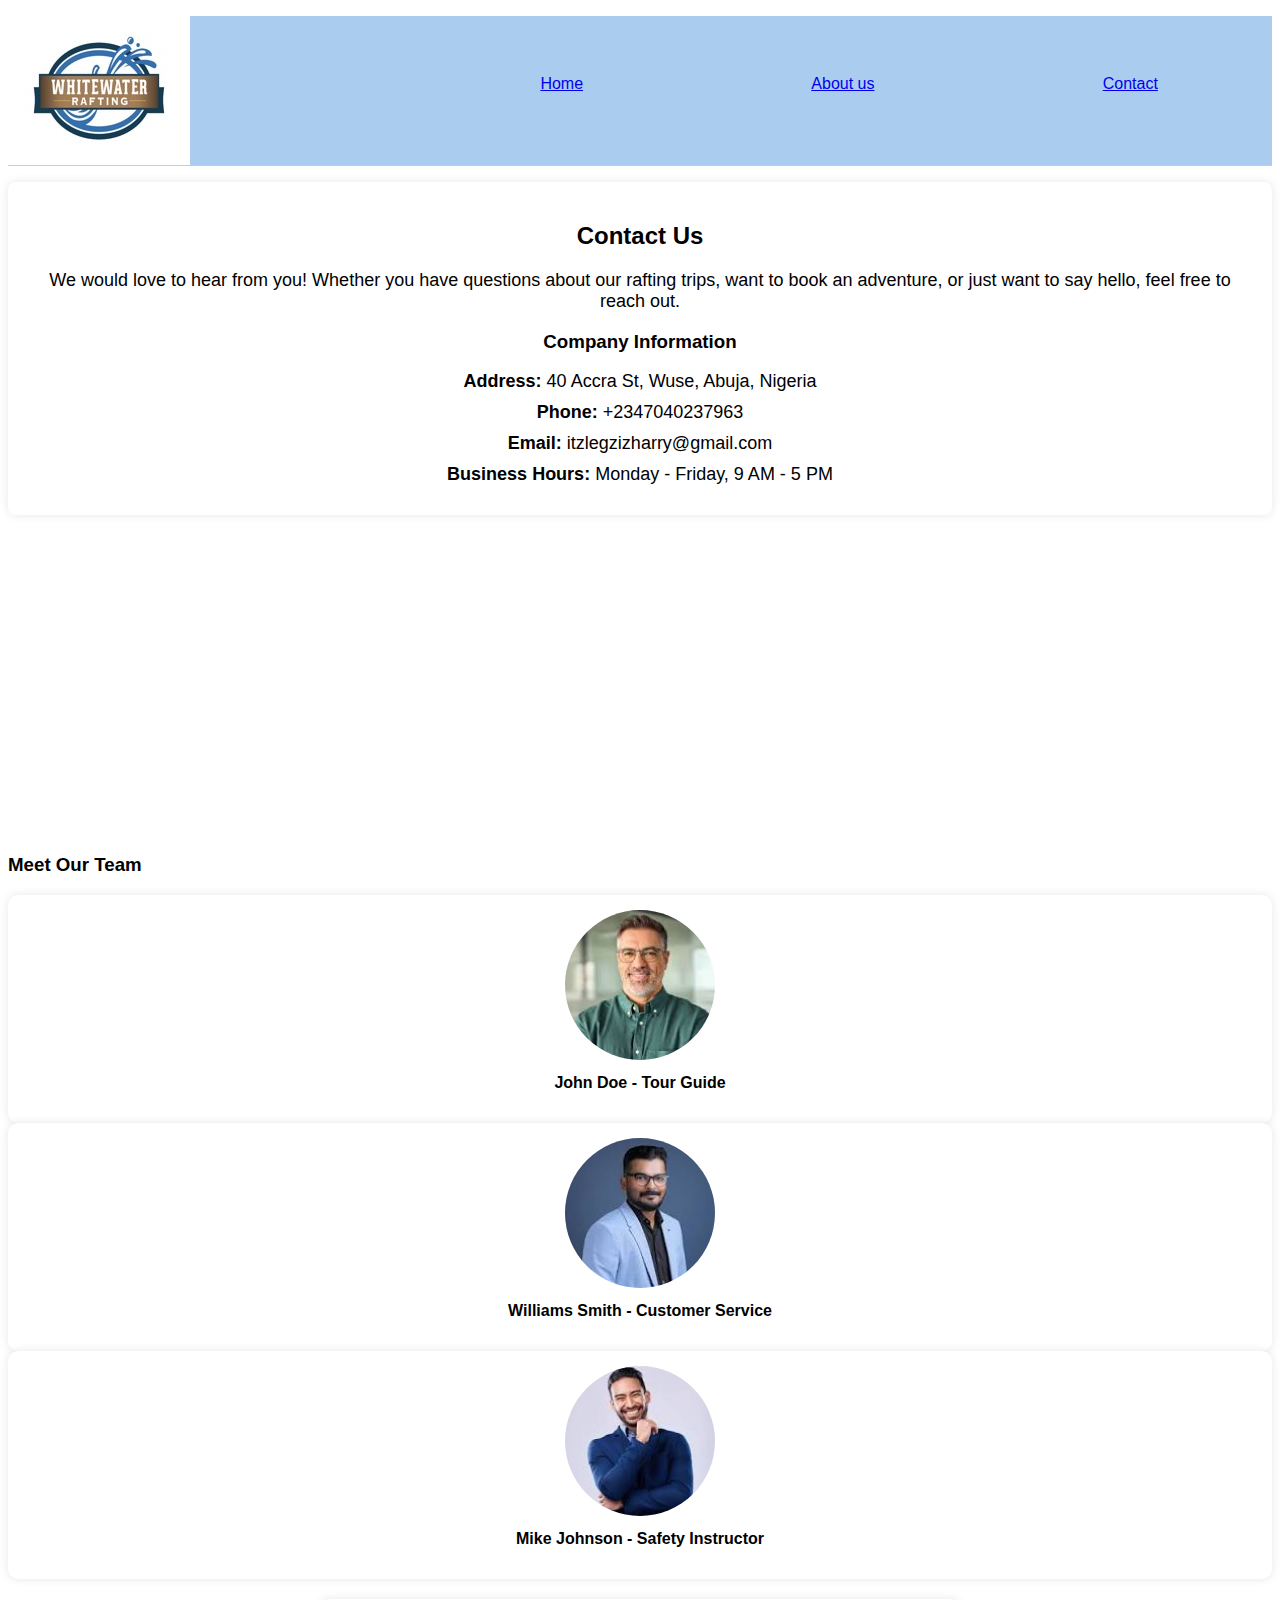
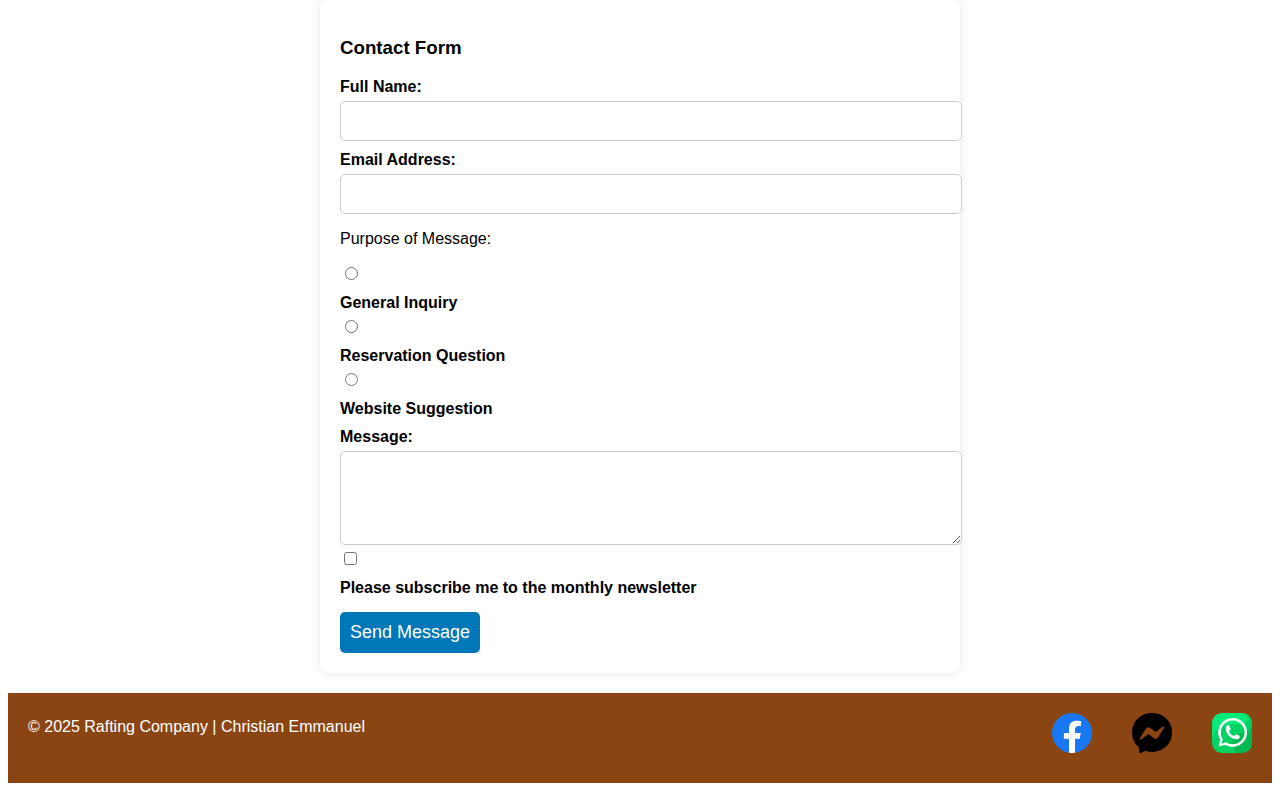
==== wwr/contact.html @ d16ca1aa "good work" ====
<!DOCTYPE html>
 <html lang="en">
 <head>
     <meta charset="UTF-8">
     <meta name="viewport" content="width=device-width, initial-scale=1.0">
     <meta name="description" content="Get in touch with Whitewater Rafting for inquiries, reservations, or feedback. Contact us via phone, email, or visit our location with the help of our map.">
     <meta name="author" content="Your Name">
     <title>Contact Us - Rafting Company</title>
     <link rel="preconnect" href="https://fonts.googleapis.com">
     <link rel="preconnect" href="https://fonts.gstatic.com" crossorigin>
     <link href="https://fonts.googleapis.com/css2?family=Merriweather:wght@400;700;900&family=Roboto:wght@400;700&display=swap" rel="stylesheet">
     <link rel="stylesheet" href="styles/rafting.css">
 </head>
 <body>
     
     <header>
             <img src="images/z-wwr-blue.jpg" alt="Rafting Company Logo">
         <nav>
                <ul class="navigating"></ul>
                    <li><a href="index.html">Home</a></li>
                    <li><a href="about.html">About us</a></li>
                    <li><a href="contact.html">Contact</a></li>
                </ul>
         </nav>
     </header>
     <main class="container">
        <section class="company-info">
            <h2>Contact Us</h2>
            <p>We would love to hear from you! Whether you have questions about our rafting trips, want to book an adventure, or just want to say hello, feel free to reach out.</p>
            <h3>Company Information</h3>
            <p><strong>Address:</strong> 40 Accra St, Wuse, Abuja, Nigeria</p>
            <p><strong>Phone:</strong> +2347040237963</p>
            <p><strong>Email:</strong> itzlegzizharry@gmail.com</p>
            <p><strong>Business Hours:</strong> Monday - Friday, 9 AM - 5 PM</p>
        </section>
        <section class="map-container">

            <iframe src="https://www.google.com/maps/embed?pb=!1m14!1m12!1m3!1d37483.762171420516!2d7.48709799227916!3d9.06420473662741!2m3!1f0!2f0!3f0!3m2!1i1024!2i768!4f13.1!5e0!3m2!1sen!2sng!4v1743782000811!5m2!1sen!2sng" width="600" height="450" style="border:0;" allowfullscreen="" loading="lazy" referrerpolicy="no-referrer-when-downgrade"></iframe>
        </section>
        <section class="employee-profiles">
            <h3>Meet Our Team</h3>
            <div class="employee-profile">
                <img src="images/Employee-profile3.jpg" alt="John Doe">
                <p>John Doe - Tour Guide</p>
            </div>
            <div class="employee-profile">
                <img src="images/Employee-profile4.jpg" alt="Jane Smith">
                <p>Williams Smith - Customer Service</p>
            </div>
            <div class="employee-profile">
                <img src="images/Employee-profile2.jpg" alt="Mike Johnson">
                <p>Mike Johnson - Safety Instructor</p>
            </div>
        </section>
        <section class="contact-form">
            <h3>Contact Form</h3>
            <form action="#" method="post">
                <label for="name">Full Name:</label>
                <input type="text" id="name" name="name" required>
                
                <label for="email">Email Address:</label>
                <input type="email" id="email" name="email" required>
                
                <p>Purpose of Message:</p>
                <input type="radio" id="general" name="purpose" value="general">
                <label for="general">General Inquiry</label> 
                
                <input type="radio" id="reservation" name="purpose" value="reservation">
                <label for="reservation">Reservation Question</label>
                
                <input type="radio" id="suggestion" name="purpose" value="suggestion">
                <label for="suggestion">Website Suggestion</label>
                
                <label for="message">Message:</label>
                <textarea id="message" name="message" rows="4" required></textarea>
                
                <input type="checkbox" id="subscribe" name="subscribe">
                <label for="subscribe">Please subscribe me to the monthly newsletter</label>
                
                <button type="submit">Send Message</button>
            </form>
        </section>
     </main>
     <footer>
         <p>&copy; 2025 Rafting Company | Christian Emmanuel</p>
         <nav class="sociallinks">
         <a href="https://https://www.facebook.com/share/1FQ9afvkTX/">
             <img src="images/5296499_fb_facebook_facebook logo_icon.png" alt="Facebook">
         <a href="https://m.me/Christian david">
             <img src="images/5305159_bubble_chat_facebook_messenger_messenger logo_icon.png" alt="messenger"></a>
         <a href="https://+2347040237963">
             <img src="images/whatsapp_2504957.png" alt="whatsapp">
         </a>
            </nav>
     </footer>
 </body>
 </html>
---- wwr/styles/rafting.css ----
:root {
    --primary-color: #0044cc; /* Blue */
    --secondary-color: #222222; /* Black */
    --accent-color: #8B4513; /* Brown */
    --highlight-color: #800080; /* Purple */
    --text-color: #333333;
    --background-color: #f9f9f9;
}
header {
    background-color: #ace; /* Dark background color */
    margin: 1rem auto;
    display: grid;
    grid-template-columns: 150px 5fr; /* Adjust the width of the logo and navigation */
    align-items: center;
    border-bottom: 1px solid #ccc; /* Add a border at the bottom */
    width: 100%; /* Limit the width of the header */
}

.logo img {
    margin: 0 0.25rem 0 1rem;
    width: 100px;  /* Adjust logo size */
    height: auto;
}
nav {
    display: flex;
    justify-content: space-around;
    list-style: none;
    margin: 0;
    padding: 0;
}
.navigation {
	display: flex;
	flex-wrap: wrap;
	list-style: none;
	padding: 0;
	font-family: Arial, sans-serif;
}

.navigation li {
	flex: 1 1 auto;
}

.navigation a {
	display: block;
	color: navy;
	padding: 20px;
	text-decoration: none;
	font-size: 1.2rem;
}

.navigation a:hover {
	color: tomato;
	font-weight: 700;
	text-decoration: underline;
}

body {
	font-family: Acme, Arial, sans-serfi;
}

article {
    display: flex;
    flex-direction: row-reverse;
    margin: 1em auto;
	border: 1px solid rgb(0 0 0 / 0.1);
	padding: 1em;
	background-color: #ace;
	width: 96%;
	font-size: 1.2rem;
    top: -35rem;
    position: relative;
}
article img {
    display: block;
    width: 25%;
    height: auto;
}
article h2 {
    font-size: 2rem;
    color: #003366;
    margin: 0.5em 0;
}


.hero img {
    display: block;
    width: 100%;
    height: 100vh;
}
.hero h1 {
    font-size: 3.5rem;
    text-align: center;
    margin: 0.5em 0;
    top: -35rem;
    position: relative;
    color: #003366;
}
article p {
    font-size: 1.5rem;
    color: #003366;
    margin: 0.5em 0; 

}
.history {
    max-width: 100%;
    margin: auto; 
    padding: 1em;
    background-color: #ace;
    border: 1px solid rgb(0 0 0 / 0.1);
    text-align: center;
    top: -30rem;
    position: relative;
}
.history-im {
    display: flex;
    flex-direction: row;
    margin: 1em auto;
    padding: 1em;
    background-color: #ace;
    width: 90%;
    font-size: 1.2rem;
    border: 1px solid rgb(0 0 0 / 0.1);
}
  
.history-im img {
   display: inline-block;
   margin: 0 20px;
   width: 200px;
    height: auto;
    border-radius: 50%;
    border: 1px solid #ccc;
    box-shadow: 0 0 10px #ccc;
    transition: 0.3s;
    align-items: center;
}

.history-im p {
    display: inline-block;
    max-width: 70%;
    text-align: justify;
}
.history-im img:hover {
    transform: scale(1.1);
}
.adventure {
    width:100% ;
    height: 100%;
    border: 3px burlywood;
    background-color: bisque;
    text-align:center ;
    top: -30rem;
    position: relative;

}

.adventure-images {
    grid-area: 40px;
    border: 3px burlywood;
    background-color: bisque;
    justify-content:space-around
    
}
.adventure-images img {
    width: 220px;
    height: auto;
    border: 1px solid rgb(0 0 0 / 0.2);
    box-shadow: 0 0 10px #ccc;
    transition: 0.3s;
    margin: 1em;
    align-items: flex-start;
}
.caption {
    display: grid;
    grid-template-columns: repeat(5, 1fr);
    background-color: #222;
    color: aquamarine;
    font: italic smaller sans-serif;
    padding: 3px;
    text-align: center;
    flex-direction:column-reverse ;
}
footer{
    display: flex;
    justify-content: space-between;
    height: 10vh; 
    background-color: #8B4513;
    top: -100rem;
}
footer img {
    display: flex;
    flex-direction: column;
    align-items: flex-end;
    padding: 20px;
    position: fixe;
    right: 10px;
    top: 50px;
    width: 50px;
    transform: translateZ(-50);
}
footer p{
    text-align: center;
    padding: 20px;
    border: #333;
    color: white;
    margin-top: auto;
}
footer p {
    margin: 5px 0;
}
footer img {
    width: 40px;
    height: auto;
    margin-bottom :10px; 
}
.contact-form {
    background: white;
    padding: 20px;
    border-radius: 10px;
    box-shadow: 0 0 10px rgba(0, 0, 0, 0.1);
    max-width: 600px;
    margin: 20px auto;
}

.contact-form label {
    font-weight: bold;
    display: block;
    margin: 10px 0 5px;
}

.contact-form input, .contact-form textarea {
    width: 100%;
    padding: 10px;
    border: 1px solid #ccc;
    border-radius: 5px;
    font-size: 16px;
}

.contact-form input[type="radio"],
.contact-form input[type="checkbox"] {
    width: auto;
    margin-right: 5px;
}

.contact-form button {
    background-color: #0077b6;
    color: white;
    padding: 10px;
    border: none;
    border-radius: 5px;
    font-size: 18px;
    cursor: pointer;
    margin-top: 10px;
}

.contact-form button:hover {
    background-color: #005f8a;
}
.employee-section {
    display: flex;
    justify-content: center;
    gap: 20px;
    flex-wrap: wrap;
    margin-top: 20px;
}

.employee-profile {
    text-align: center;
    background: white;
    padding: 15px;
    border-radius: 10px;
    box-shadow: 0 0 10px rgba(0, 0, 0, 0.1);
}

.employee-profile img {
    width: 150px;
    height: 150px;
    border-radius: 50%;
    object-fit: cover;
}

.employee-profile p {
    font-weight: bold;
    margin-top: 10px;
}
.company-info {
    background-color: white;
    padding: 20px;
    text-align: center;
    border-radius: 8px;
    box-shadow: 0 0 10px rgba(0, 0, 0, 0.1);
}

.company-info p {
    font-size: 18px;
    margin: 10px 0;
}
.map-container {
    display: flex;
    justify-content: center;
    margin-top: 20px;
}

.map-container iframe {
    width: 100%;
    max-width: 600px;
    height: 300px;
    border-radius: 8px;
}
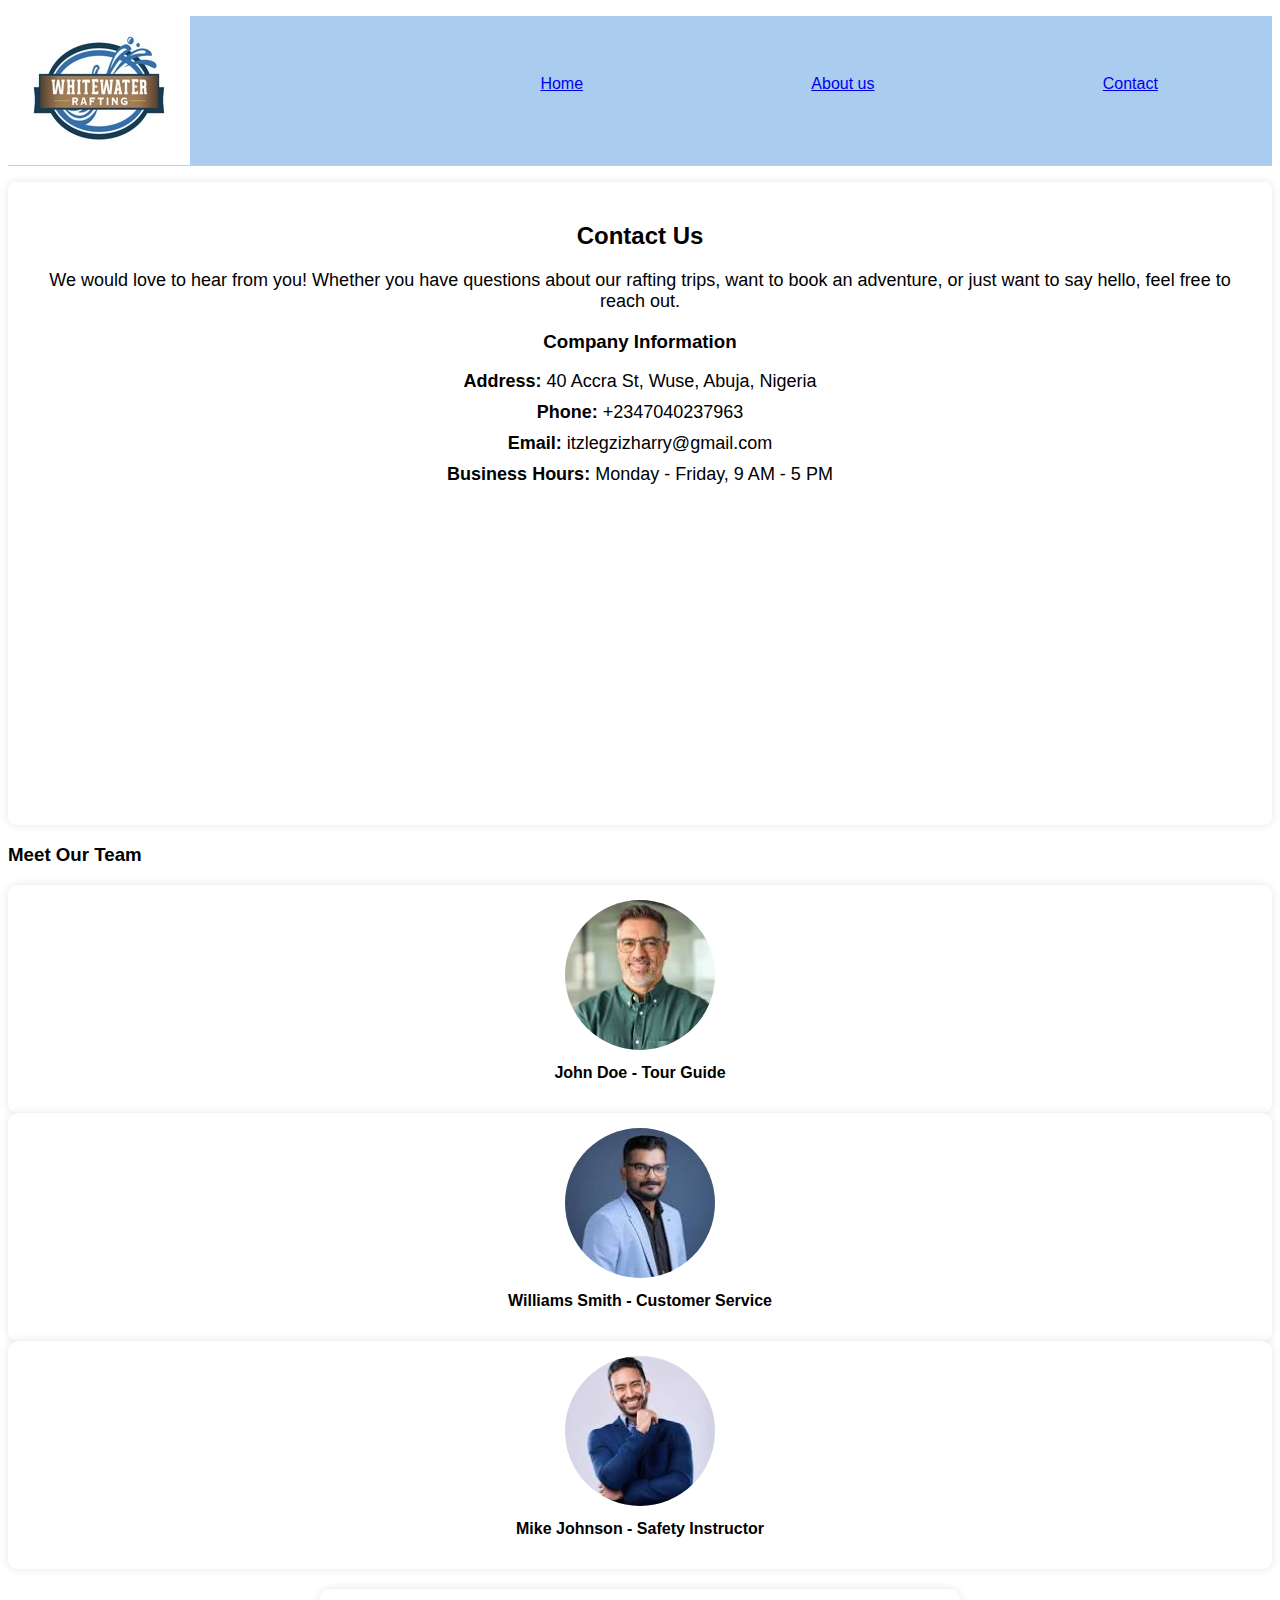
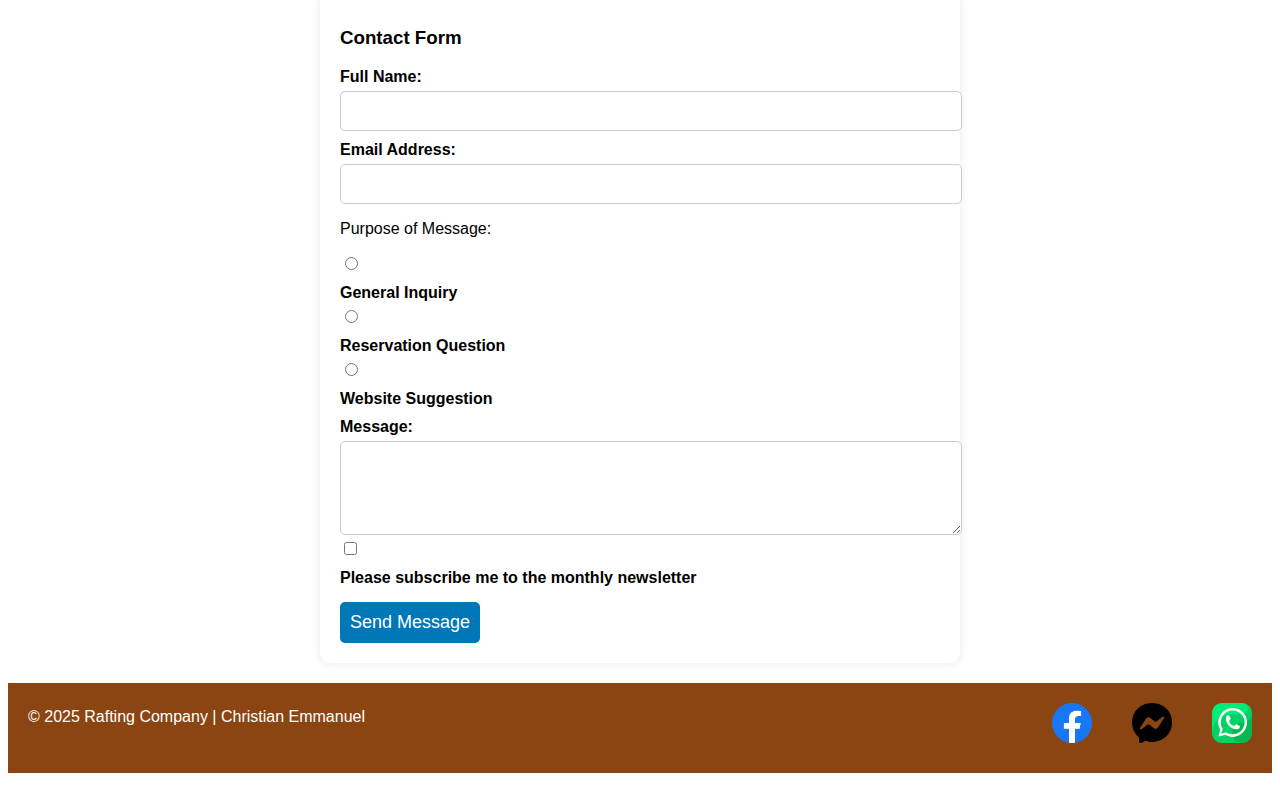
==== commit 3347a815: "me" ====
--- a/wwr/contact.html
+++ b/wwr/contact.html
@@ -14,13 +14,12 @@
  <body>
      
      <header>
-             <img src="images/z-wwr-blue.jpg" alt="Rafting Company Logo">
+        <img src="images/z-wwr-blue.jpg" alt="Rafting Company Logo">
          <nav>
-                <ul class="navigating"></ul>
-                    <li><a href="index.html">Home</a></li>
-                    <li><a href="about.html">About us</a></li>
-                    <li><a href="contact.html">Contact</a></li>
-                </ul>
+             <ul class="navigating"></ul>
+                 <li><a href="index.html">Home</a></li>
+                  <li><a href="about.html">About us</a></li>
+                  <li><a href="contact.html">Contact</a></li>
          </nav>
      </header>
      <main class="container">
@@ -32,10 +31,9 @@
             <p><strong>Phone:</strong> +2347040237963</p>
             <p><strong>Email:</strong> itzlegzizharry@gmail.com</p>
             <p><strong>Business Hours:</strong> Monday - Friday, 9 AM - 5 PM</p>
-        </section>
-        <section class="map-container">
-
-            <iframe src="https://www.google.com/maps/embed?pb=!1m14!1m12!1m3!1d37483.762171420516!2d7.48709799227916!3d9.06420473662741!2m3!1f0!2f0!3f0!3m2!1i1024!2i768!4f13.1!5e0!3m2!1sen!2sng!4v1743782000811!5m2!1sen!2sng" width="600" height="450" style="border:0;" allowfullscreen="" loading="lazy" referrerpolicy="no-referrer-when-downgrade"></iframe>
+            <div class="map-container">
+             <iframe src="https://www.google.com/maps/embed?pb=!1m14!1m12!1m3!1d37483.762171420516!2d7.48709799227916!3d9.06420473662741!2m3!1f0!2f0!3f0!3m2!1i1024!2i768!4f13.1!5e0!3m2!1sen!2sng!4v1743782000811!5m2!1sen!2sng" width="600" height="450" style="border:0;" allowfullscreen="" loading="lazy" referrerpolicy="no-referrer-when-downgrade"></iframe>
+            </div>
         </section>
         <section class="employee-profiles">
             <h3>Meet Our Team</h3>
@@ -84,13 +82,12 @@
      <footer>
          <p>&copy; 2025 Rafting Company | Christian Emmanuel</p>
          <nav class="sociallinks">
-         <a href="https://https://www.facebook.com/share/1FQ9afvkTX/">
-             <img src="images/5296499_fb_facebook_facebook logo_icon.png" alt="Facebook">
-         <a href="https://m.me/Christian david">
-             <img src="images/5305159_bubble_chat_facebook_messenger_messenger logo_icon.png" alt="messenger"></a>
-         <a href="https://+2347040237963">
-             <img src="images/whatsapp_2504957.png" alt="whatsapp">
-         </a>
+         <a href="https://https://www.facebook.com/share/1FQ9afvkTX/"></a>
+             <img src="images/face.png" alt="Facebook">
+         <a href="https://m.me/Christian-david" ></a>
+             <img src="images/messenger.png" alt="messenger">
+         <a href="https://+2347040237963"></a>
+             <img src="images/whatsapp.png" alt="whatsapp">
             </nav>
      </footer>
  </body>
--- a/wwr/styles/rafting.css
+++ b/wwr/styles/rafting.css
@@ -28,6 +28,7 @@
     margin: 0;
     padding: 0;
 }
+nav 
 .navigation {
 	display: flex;
 	flex-wrap: wrap;
@@ -154,7 +155,6 @@
 }
 
 .adventure-images {
-    grid-area: 40px;
     border: 3px burlywood;
     background-color: bisque;
     justify-content:space-around
@@ -191,11 +191,11 @@
     flex-direction: column;
     align-items: flex-end;
     padding: 20px;
-    position: fixe;
+    display: fixe;
     right: 10px;
     top: 50px;
     width: 50px;
-    transform: translateZ(-50);
+    transform: translateZ(-50px);
 }
 footer p{
     text-align: center;
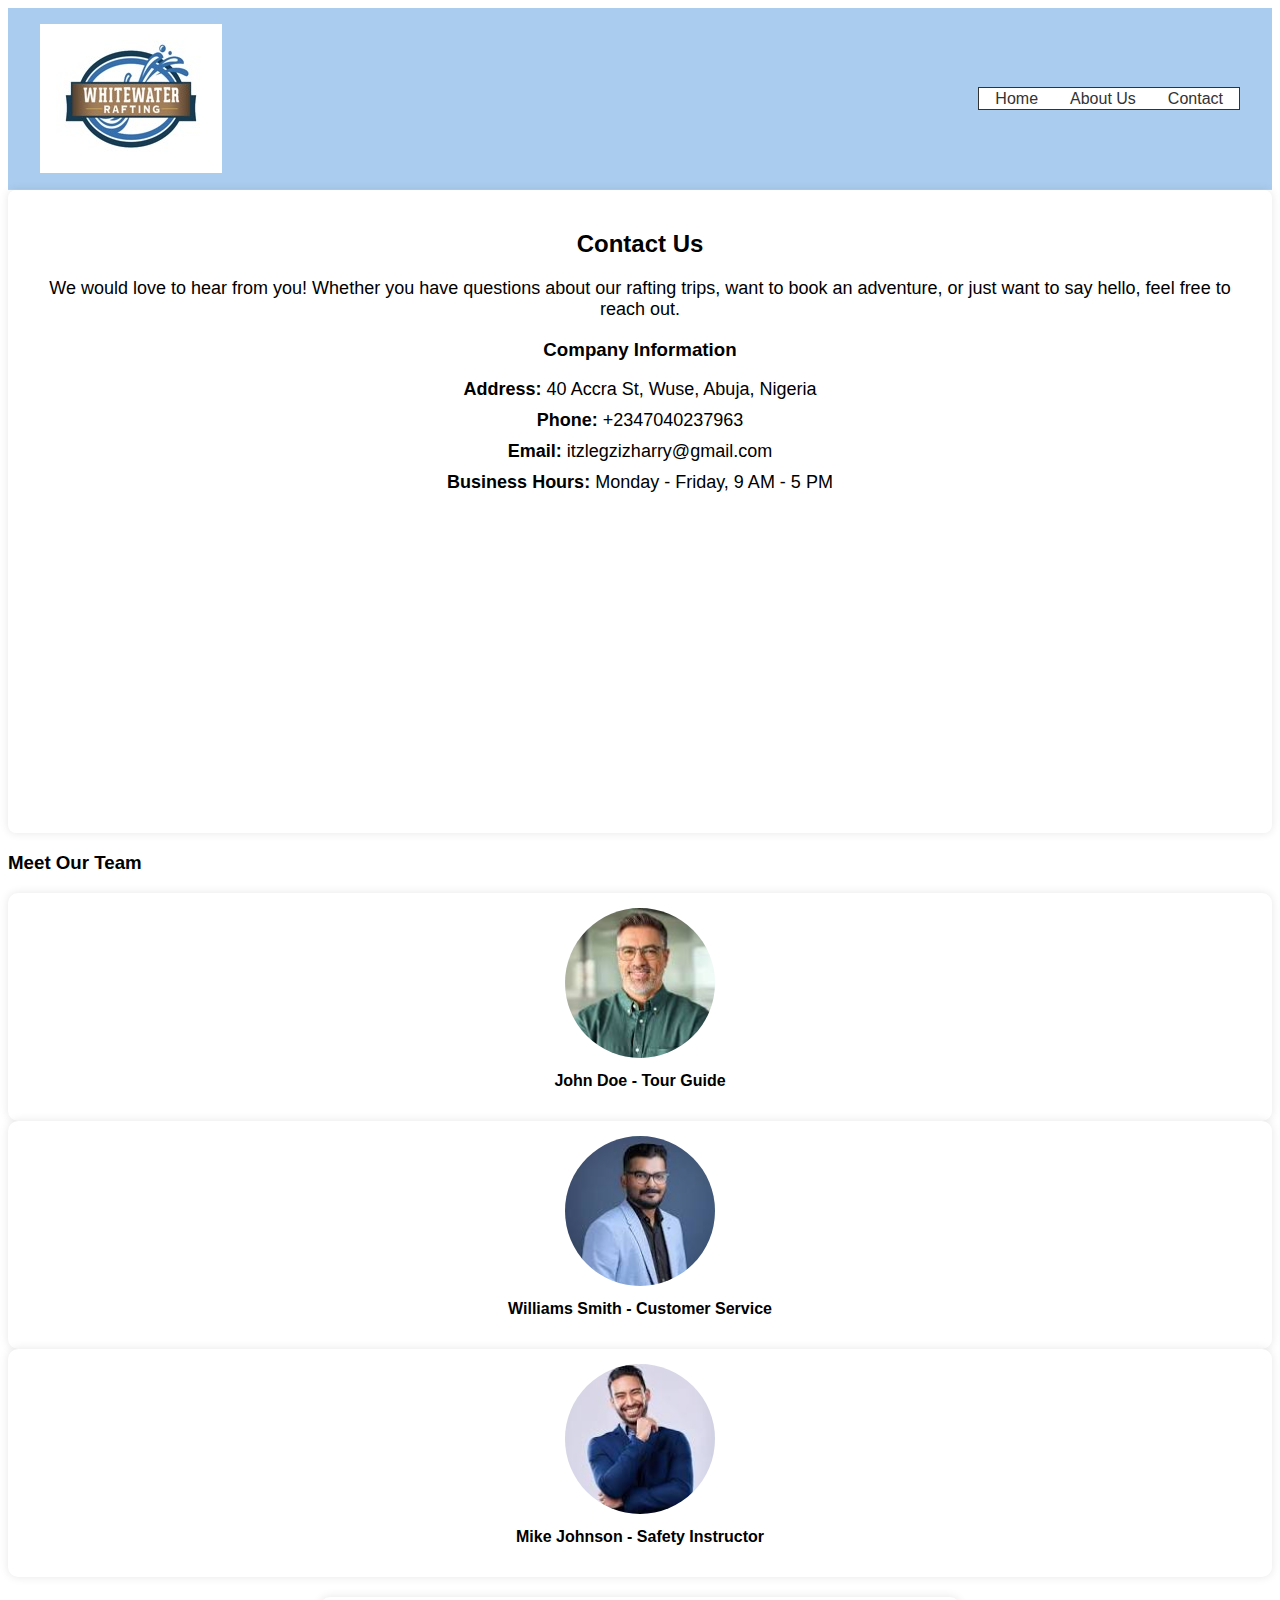
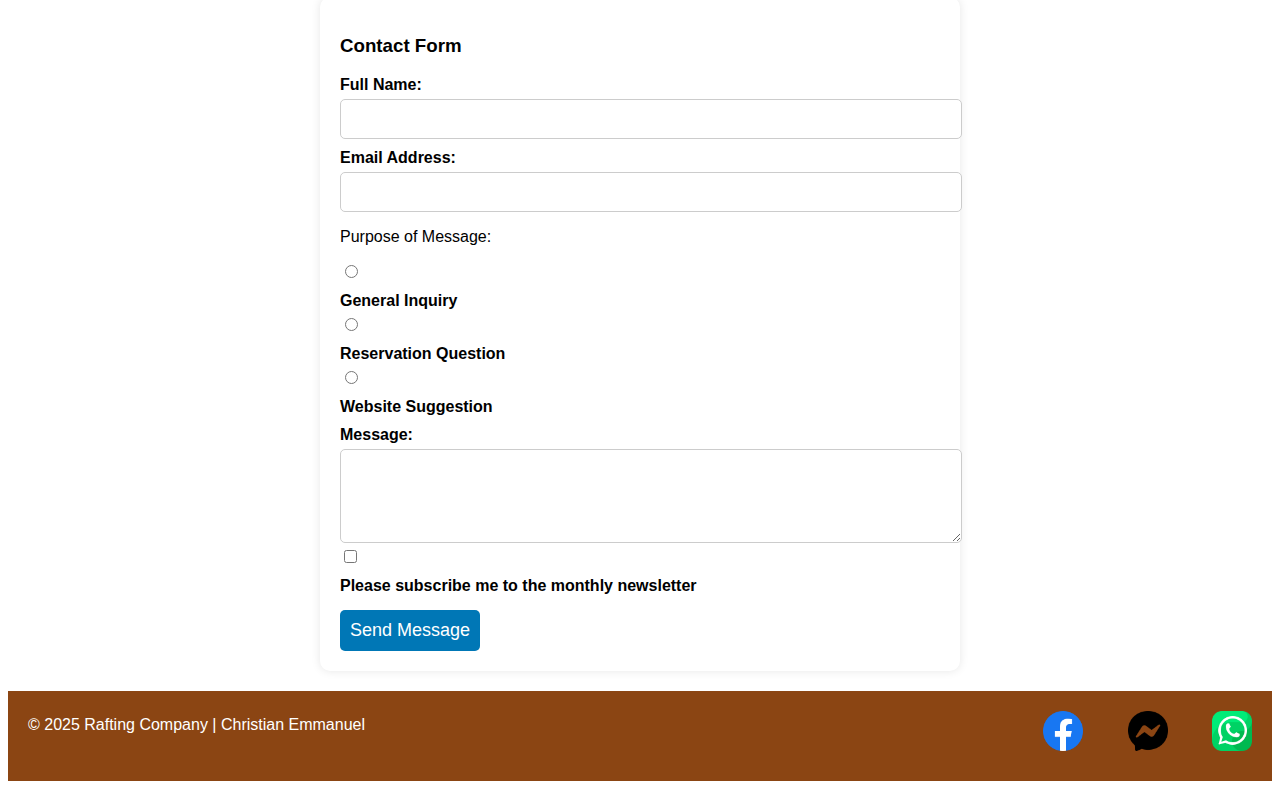
==== commit 2ff9149d: "yes" ====
--- a/wwr/contact.html
+++ b/wwr/contact.html
@@ -16,10 +16,11 @@
      <header>
         <img src="images/z-wwr-blue.jpg" alt="Rafting Company Logo">
          <nav>
-             <ul class="navigating"></ul>
-                 <li><a href="index.html">Home</a></li>
-                  <li><a href="about.html">About us</a></li>
-                  <li><a href="contact.html">Contact</a></li>
+                <ul>
+                    <li><a href="index.html">Home</a></li>
+                    <li><a href="about.html">About Us</a></li>
+                    <li><a href="contact.html">Contact</a></li>
+                </ul>
          </nav>
      </header>
      <main class="container">
--- a/wwr/styles/rafting.css
+++ b/wwr/styles/rafting.css
@@ -8,12 +8,12 @@
 }
 header {
     background-color: #ace; /* Dark background color */
-    margin: 1rem auto;
-    display: grid;
-    grid-template-columns: 150px 5fr; /* Adjust the width of the logo and navigation */
+    display: flex;
+    padding: 1rem 2rem;
+    justify-content: space-between;
     align-items: center;
     border-bottom: 1px solid #ccc; /* Add a border at the bottom */
-    width: 100%; /* Limit the width of the header */
+
 }
 
 .logo img {
@@ -21,38 +21,33 @@
     width: 100px;  /* Adjust logo size */
     height: auto;
 }
-nav {
-    display: flex;
-    justify-content: space-around;
+nav ul{
+    display: flex;
+    gap: 0;
     list-style: none;
     margin: 0;
     padding: 0;
-}
-nav 
-.navigation {
-	display: flex;
-	flex-wrap: wrap;
-	list-style: none;
-	padding: 0;
-	font-family: Arial, sans-serif;
-}
-
-.navigation li {
-	flex: 1 1 auto;
-}
-
-.navigation a {
-	display: block;
-	color: navy;
-	padding: 20px;
-	text-decoration: none;
-	font-size: 1.2rem;
-}
-
-.navigation a:hover {
-	color: tomato;
-	font-weight: 700;
-	text-decoration: underline;
+    border: 1px solid #333; /* Add a border around the navigation */
+}
+
+
+nav ul li:last-child {
+    border-right: none; /* Remove the right border from the last item */
+}
+nav ul li a {
+    display: block;
+    padding: .10rem 1rem;
+    text-decoration: none;
+    color: #333;
+    background-color: #fff;
+    font-weight: 500;
+    text-align: center;
+    transition: background-color 0.3s ease, color 0.3s ease;
+}  
+
+nav ul li a:hover {
+    background-color: #ddd;
+    color: #000;
 }
 
 body {
@@ -181,13 +176,14 @@
 }
 footer{
     display: flex;
+    flex-direction: row;
     justify-content: space-between;
     height: 10vh; 
     background-color: #8B4513;
     top: -100rem;
 }
 footer img {
-    display: flex;
+
     flex-direction: column;
     align-items: flex-end;
     padding: 20px;
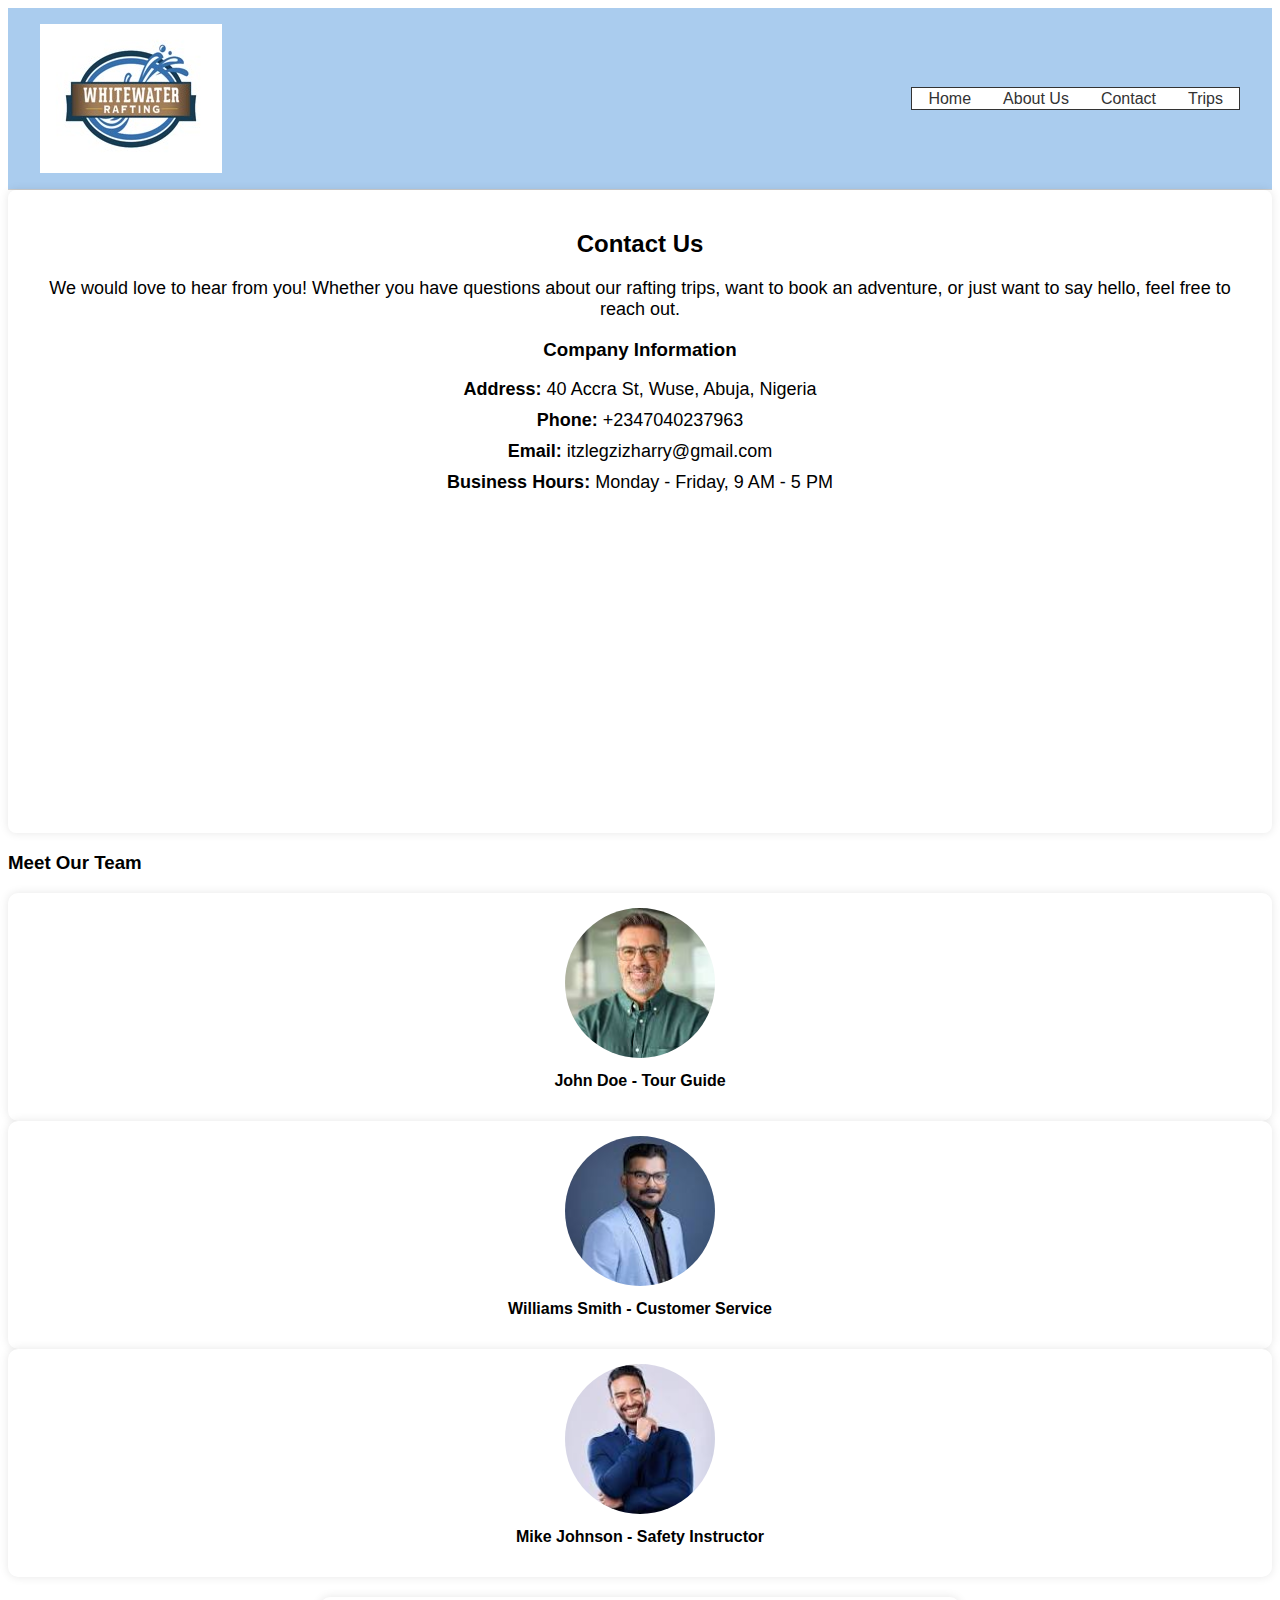
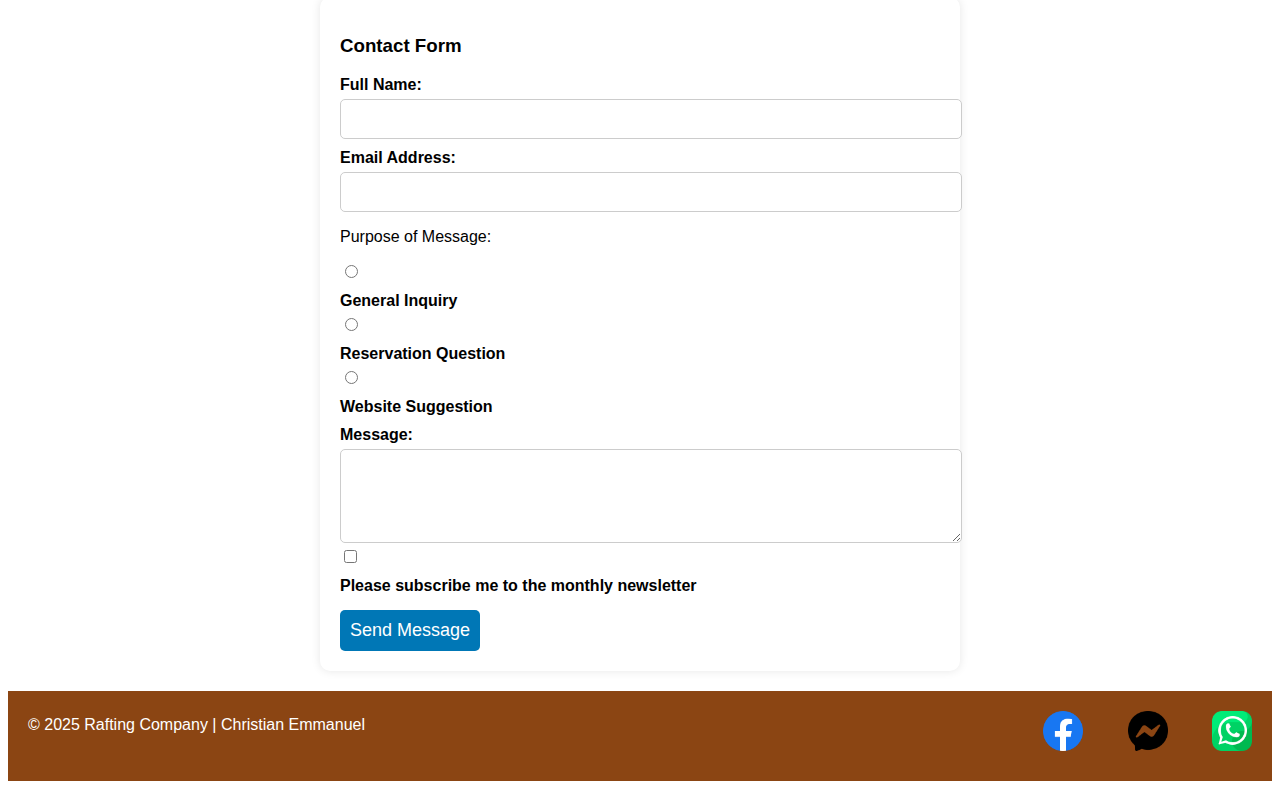
==== commit 87cacc3f: "abi" ====
--- a/wwr/contact.html
+++ b/wwr/contact.html
@@ -20,6 +20,7 @@
                     <li><a href="index.html">Home</a></li>
                     <li><a href="about.html">About Us</a></li>
                     <li><a href="contact.html">Contact</a></li>
+                    <li><a href="trips.html">Trips</a></li>
                 </ul>
          </nav>
      </header>
--- a/wwr/styles/rafting.css
+++ b/wwr/styles/rafting.css
@@ -21,6 +21,7 @@
     width: 100px;  /* Adjust logo size */
     height: auto;
 }
+
 nav ul{
     display: flex;
     gap: 0;
@@ -54,54 +55,69 @@
 	font-family: Acme, Arial, sans-serfi;
 }
 
-article {
-    display: flex;
-    flex-direction: row-reverse;
+.mission {
+    max-width: 100%;
+    margin: auto; 
+    padding: 1em;
+    background-color:#ccc;
+    border: 1px solid rgb(0 0 0 / 0.1);
+    text-align: center;
+    top: -45rem;
+    position: relative;
+}
+.mission-im {
+    display: flex;
+    flex-direction: row;
     margin: 1em auto;
-	border: 1px solid rgb(0 0 0 / 0.1);
-	padding: 1em;
-	background-color: #ace;
-	width: 96%;
-	font-size: 1.2rem;
-    top: -35rem;
-    position: relative;
-}
-article img {
-    display: block;
-    width: 25%;
-    height: auto;
-}
-article h2 {
-    font-size: 2rem;
-    color: #003366;
-    margin: 0.5em 0;
+    padding: 1em;
+    background-color: #ddd;
+    width: 90%;
+    font-size: 1.2rem;
+    border: 1px solid rgb(0 0 0 / 0.1);
+}
+  
+.mission-im img {
+   display: inline-block;
+   margin: 0 20px;
+   width: 200px;
+    height: auto;
+    border-radius: 50%;
+    border: 1px solid #ccc;
+    box-shadow: 0 0 10px #ccc;
+    transition: 0.3s;
+    align-items: center;
+}
+
+.mission-im p {
+    display: inline-block;
+    max-width: 70%;
+    text-align: justify;
+}
+.history-im img:hover {
+    transform: scale(1.1);
 }
 
 
 .hero img {
     display: block;
     width: 100%;
-    height: 100vh;
+    height : auto;
+    border-radius: 10px;
 }
 .hero h1 {
-    font-size: 3.5rem;
-    text-align: center;
-    margin: 0.5em 0;
-    top: -35rem;
+    font-size: 2.5rem;
+    color: #0077b6;                                                    
+    text-align: center;
+    margin-top: 20px;
+    top: -50rem;
     position: relative;
-    color: #003366;
-}
-article p {
-    font-size: 1.5rem;
-    color: #003366;
-    margin: 0.5em 0; 
-
+    text-shadow: 2px 2px 4px rgba(0, 0, 0, 0.5);
 }
 .history {
     max-width: 100%;
     margin: auto; 
     padding: 1em;
-    background-color: #ace;
+    background-color: #cccccc;
     border: 1px solid rgb(0 0 0 / 0.1);
     text-align: center;
     top: -30rem;
@@ -112,7 +128,7 @@
     flex-direction: row;
     margin: 1em auto;
     padding: 1em;
-    background-color: #ace;
+    background-color: rgb(224, 170, 238);
     width: 90%;
     font-size: 1.2rem;
     border: 1px solid rgb(0 0 0 / 0.1);
@@ -180,18 +196,17 @@
     justify-content: space-between;
     height: 10vh; 
     background-color: #8B4513;
-    top: -100rem;
+
 }
 footer img {
-
     flex-direction: column;
     align-items: flex-end;
     padding: 20px;
-    display: fixe;
     right: 10px;
     top: 50px;
     width: 50px;
     transform: translateZ(-50px);
+    height: auto;
 }
 footer p{
     text-align: center;
@@ -302,3 +317,118 @@
     height: 300px;
     border-radius: 8px;
 }
+/* Hero Section */
+.heroo {
+    display: flex;
+    align-items: center;
+    justify-content: center;
+    color: white;
+    background-image: url('https://images.unsplash.com/photo-1506748686214-e9df14d4d9d0?crop=entropy&cs=tinysrgb&fit=max&fm=jpg&ixid=MnwzNjUyOXwwfDF8c2VhcmNofDJ8fHJhZnRpbmd8ZW58MHx8fHwxNjg3NTY5NzA1&ixlib=rb-4.0.3&q=80&w=1080');
+    text-align: center;
+    padding: 100px 20px;
+}
+
+.heroo-content h2 {
+    font-size: 3em;
+    margin-bottom: 0.5em;
+    color: navy;
+}
+
+.heroo-content p {
+    font-size: 2em;
+    max-width: 700px;
+    margin: 0 auto 1.5em;
+    color: burlywood;
+}
+
+.cta-button {
+    background-color: #ff6347;
+    color: white;
+    padding: 15px 30px;
+    font-size: 1.2em;
+    text-decoration: none;
+    border-radius: 5px;
+}
+
+.cta-button:hover {
+    background-color: #e5533c;
+}
+
+/* Featured Trips Section */
+.featured-trips {
+    background-color: #f5f5f5;
+    padding: 50px 0;
+    text-align: center;
+}
+
+.featured-trips h2 {
+    font-size: 2.5em;
+    margin-bottom: 30px;
+}
+
+.trip {
+    display: inline-block;
+    width: 30%;
+    margin: 10px;
+    box-sizing: border-box;
+    background-color: white;
+    padding: 20px;
+    border-radius: 8px;
+    box-shadow: 0 4px 8px rgba(0, 0, 0, 0.1);
+}
+
+.trip img {
+    width: 100%;
+    border-radius: 8px;
+}
+
+.trip h3 {
+    font-size: 1.8em;
+    margin-top: 20px;
+}
+
+.testimonials {
+    background-color: #f9f9f9;
+    padding: 50px 0;
+    text-align: center;
+}
+
+.testimonial {
+    font-size: 1.2em;
+    font-style: italic;
+    margin: 20px 0;
+    max-width: 600px;
+    margin: 0 auto;
+
+}
+.tripsa {
+    background-color: #f5f5f5;
+    padding: 50px 0;
+    text-align: center;
+}
+
+.trips h2 {
+    font-size: 2.5em;
+    margin-bottom: 30px;
+}
+
+.trip-card{
+    display: inline-block;
+    width: 30%;
+    margin: 10px;
+    box-sizing: border-box;
+    background-color: white;
+    padding: 20px;
+    border-radius: 8px;
+    box-shadow: 0 4px 8px rgba(0, 0, 0, 0.1);
+}
+
+.trip-card img {
+    width: 100%;
+    border-radius: 8px;
+}
+
+.trip-card h3 {
+    font-size: 1.8em;
+    margin-top: 20px;
+}
